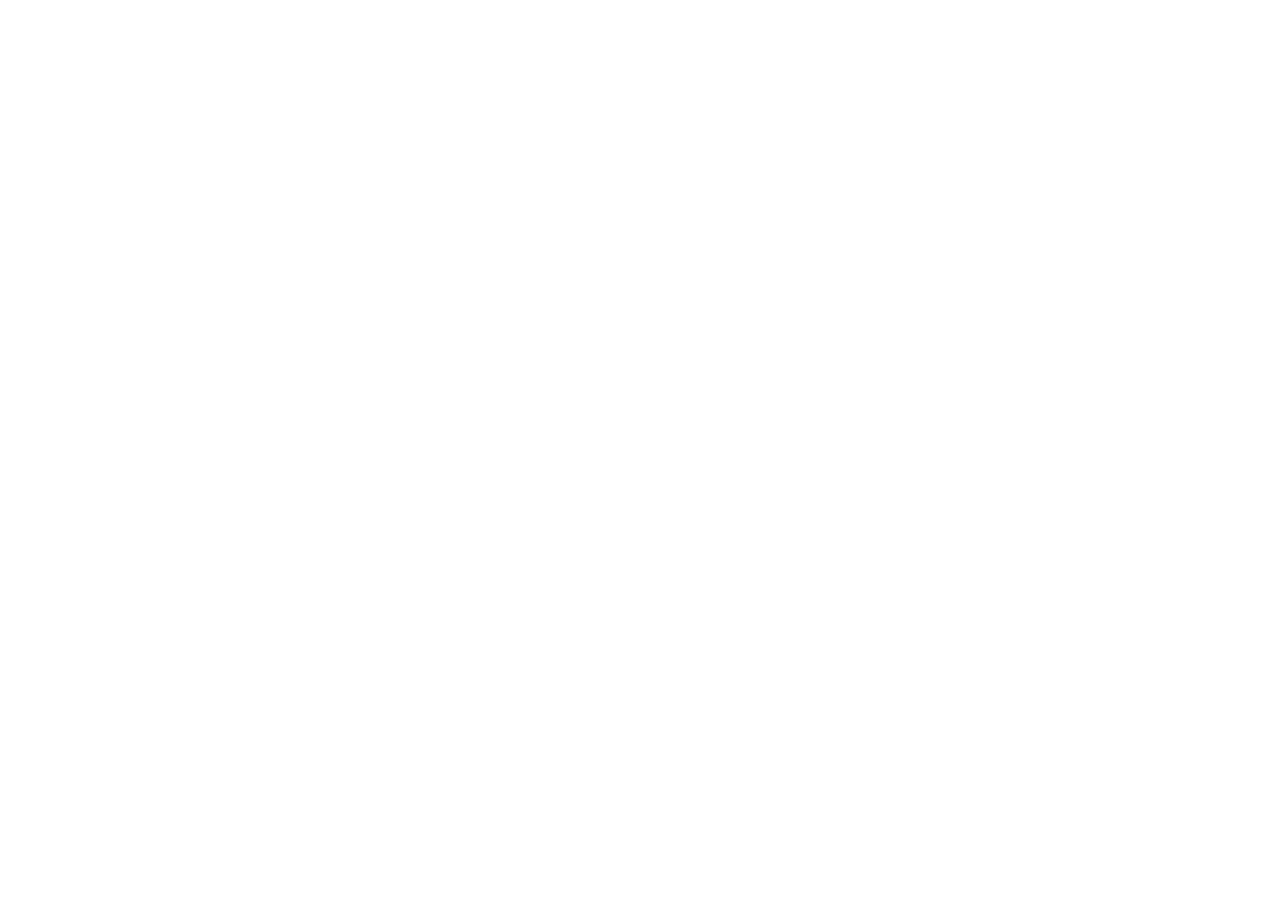
==== index.html @ 52f427d3 "feat: Add Index HTML File" ====
<!DOCTYPE html>
<html lang="en">
<head>
    <meta charset="UTF-8">
    <meta name="viewport" content="width=device-width, initial-scale=1.0">
    <title>Document</title>
</head>
<body>
    <li>
        <ul>
            <a href="./1-newsletter-card-component/index.html"></a>
        </ul>
        <ul>
            <a href="./2-profile-card-component/index.html"></a>
        </ul>
        <ul>
            <a href="./3-blog-preview-card/blog-preview-card-main/index.html"></a>
        </ul>
    </li>
</body>
</html>
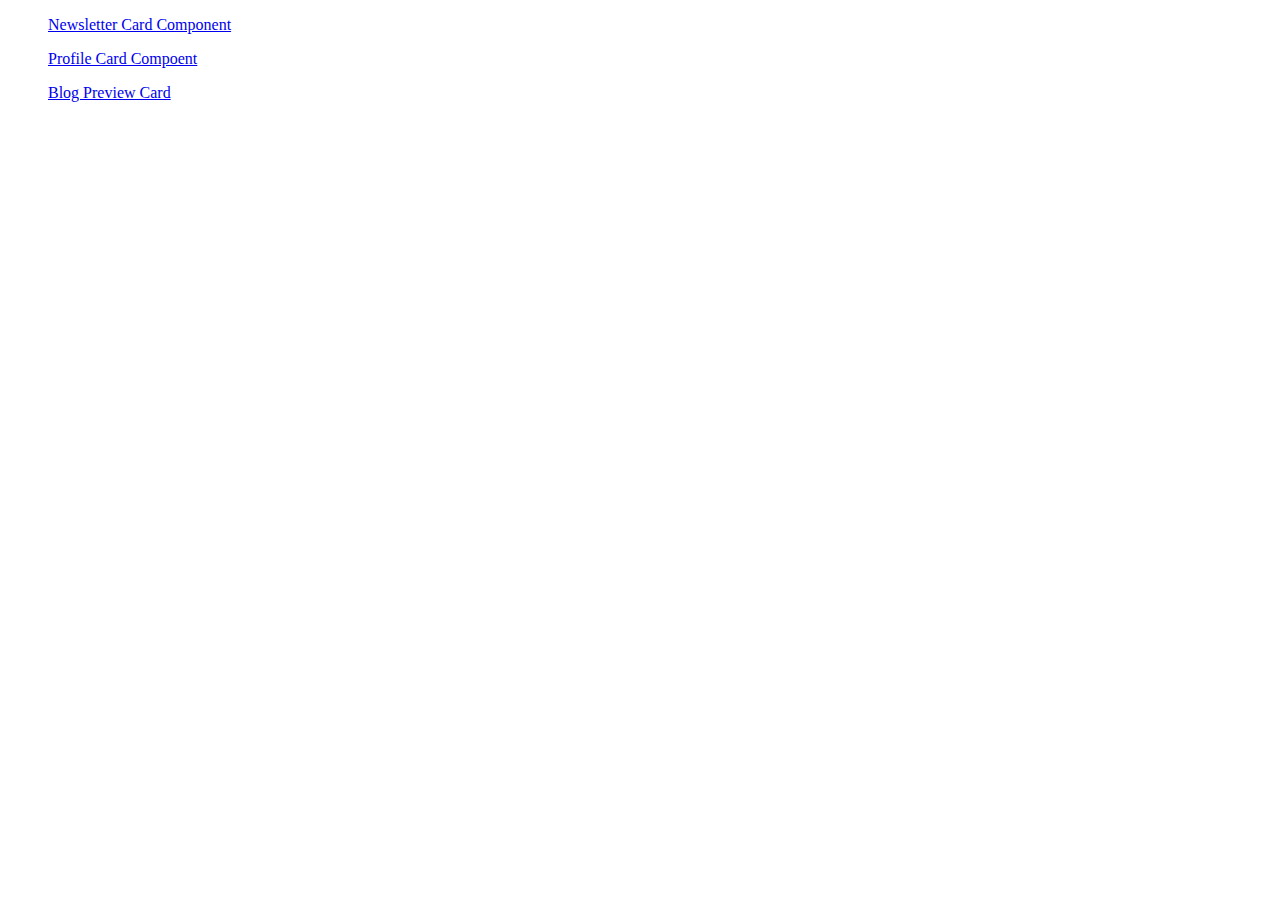
==== commit c20f2342: "Update index.html" ====
--- a/index.html
+++ b/index.html
@@ -8,14 +8,14 @@
 <body>
     <li>
         <ul>
-            <a href="./1-newsletter-card-component/index.html"></a>
+            <a href="./1-newsletter-card-component/index.html">Newsletter Card Component</a>
         </ul>
         <ul>
-            <a href="./2-profile-card-component/index.html"></a>
+            <a href="./2-profile-card-component/index.html">Profile Card Compoent</a>
         </ul>
         <ul>
-            <a href="./3-blog-preview-card/blog-preview-card-main/index.html"></a>
+            <a href="./3-blog-preview-card/blog-preview-card-main/index.html">Blog Preview Card</a>
         </ul>
     </li>
 </body>
-</html>+</html>
